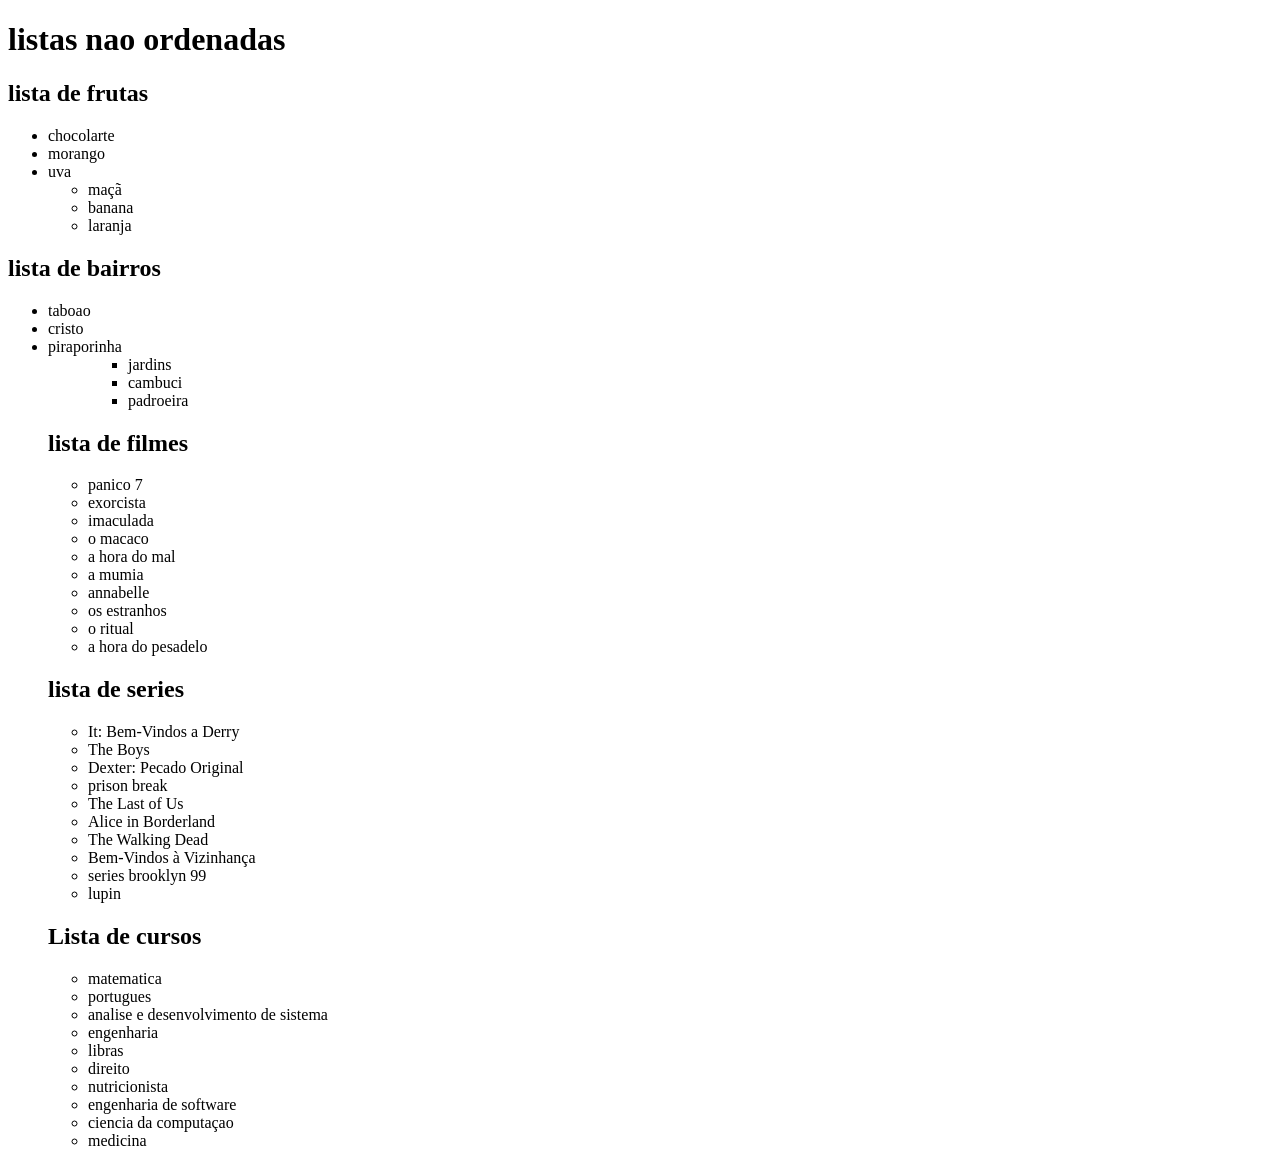
==== aulas/lista/nao-ordenada.html @ aab24412 "list nao ordenada e ordenada" ====
<!DOCTYPE html>
<html lang="pt-br">
<head>
    <meta charset="UTF-8">
    <meta name="viewport" content="width=device-width, initial-scale=1.0">
    <title>nao ordenada</title>
</head>
<body>
    <h1>listas nao ordenadas</h1>
    <h2>lista de frutas</h2>
    <ul>
        <li>chocolarte</li>
        <li>morango</li>
        <li>uva</li>
    <ul>
        <li>maçã</li>
        <li>banana</li>
        <li>laranja</li>
    </ul>
    </ul>
    <h2>lista de bairros</h2>
    <ul>
        <li>taboao</li>
        <li>cristo</li>
        <li>piraporinha</li>
    <ul>
        <ul>
        <li>jardins</li>
        <li>cambuci</li>
        <li>padroeira</li>
    </ul>
    </ul>
    <h2>lista de filmes</h2>
    <ul>
        <li>panico 7</li>
        <li>exorcista</li>
        <li>imaculada</li>
        <li>o macaco</li>
        <li>a hora do mal</li>
        <li>a mumia</li>
        <li>annabelle</li>
        <li>os estranhos</li>
        <li>o ritual</li>
        <li>a hora do pesadelo</li>
    </ul>
    <h2>lista de series</h2>
    <ul>
        <li>It: Bem-Vindos a Derry</li>
        <li>The Boys</li>
        <li>Dexter: Pecado Original</li>
        <li>prison break</li>
        <li>The Last of Us</li>
        <li>Alice in Borderland</li>
        <li>The Walking Dead</li>
        <li>Bem-Vindos à Vizinhança</li>
        <li>series brooklyn 99</li>
        <li>lupin</li>
    </ul>
    <h2>Lista de cursos</h2>
    <ul>
        <li>matematica</li>
        <li>portugues</li>
        <li>analise e desenvolvimento de sistema</li>
        <li>engenharia</li>
        <li>libras</li>
        <li>direito</li>
        <li>nutricionista</li>
        <li>engenharia de software</li>
        <li>ciencia da computaçao</li>
        <li>medicina</li>
    </ul>
</body>
</html>
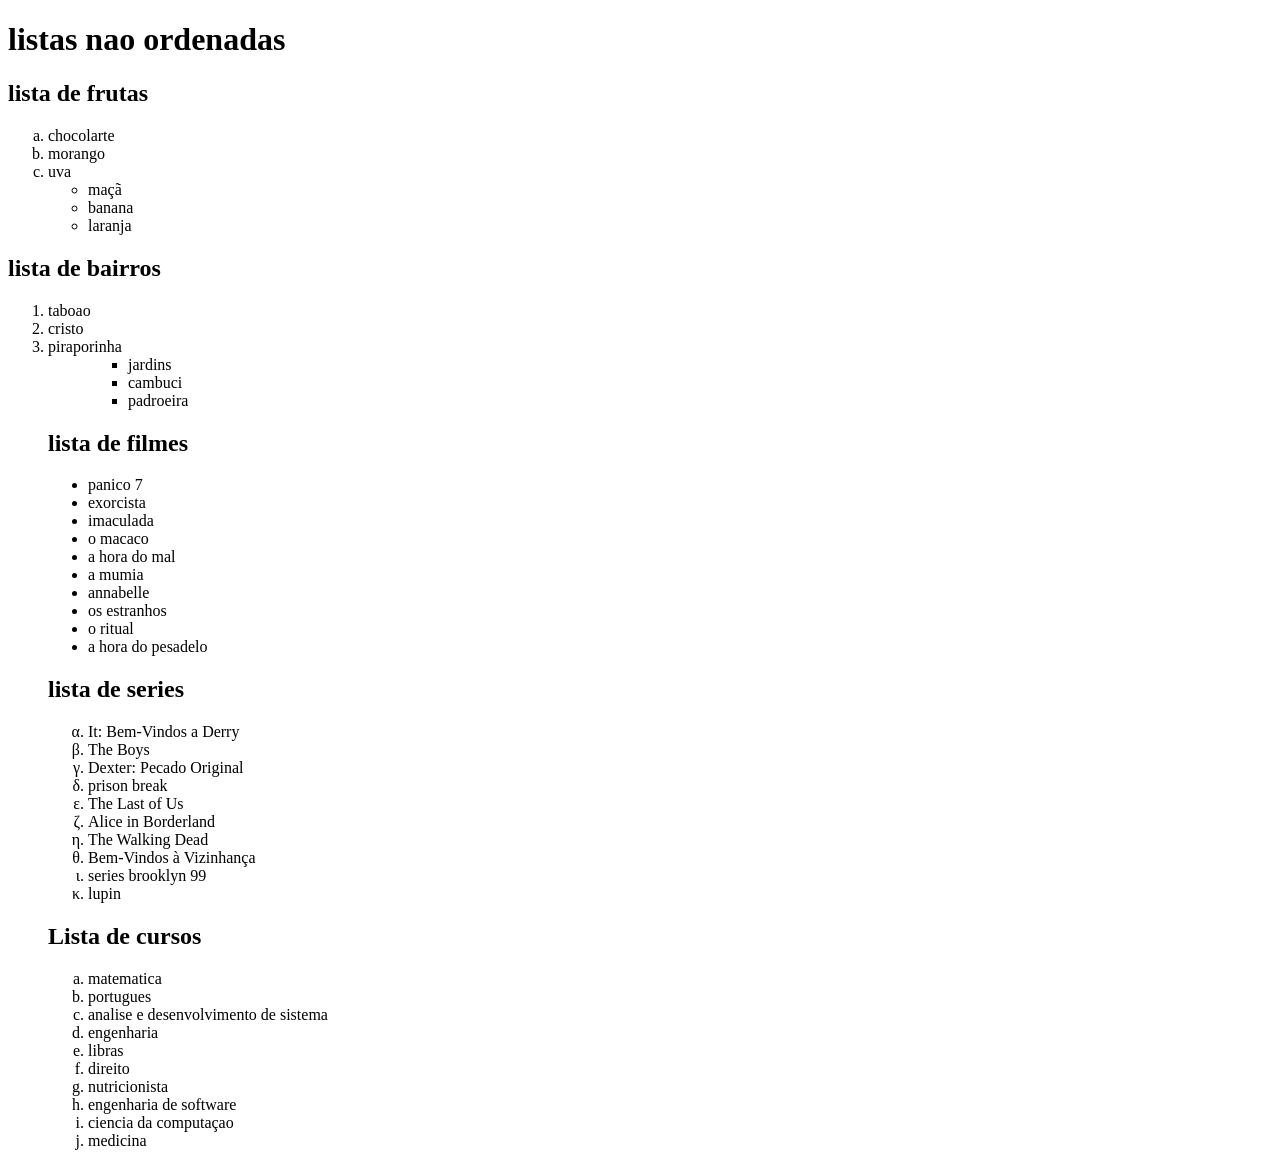
==== commit 3d6db88c: "lista nao ordenada e ordenada complemento de atividade" ====
--- a/aulas/lista/nao-ordenada.html
+++ b/aulas/lista/nao-ordenada.html
@@ -1,73 +1,76 @@
 <!DOCTYPE html>
 <html lang="pt-br">
+
 <head>
     <meta charset="UTF-8">
     <meta name="viewport" content="width=device-width, initial-scale=1.0">
     <title>nao ordenada</title>
 </head>
+
 <body>
     <h1>listas nao ordenadas</h1>
     <h2>lista de frutas</h2>
-    <ul>
+    <ul style="list-style-type: lower-alpha;">
         <li>chocolarte</li>
         <li>morango</li>
         <li>uva</li>
-    <ul>
-        <li>maçã</li>
-        <li>banana</li>
-        <li>laranja</li>
-    </ul>
+        <ul>
+            <li>maçã</li>
+            <li>banana</li>
+            <li>laranja</li>
+        </ul>
     </ul>
     <h2>lista de bairros</h2>
-    <ul>
+    <ul style="list-style-type: decimal;">
         <li>taboao</li>
         <li>cristo</li>
         <li>piraporinha</li>
-    <ul>
         <ul>
-        <li>jardins</li>
-        <li>cambuci</li>
-        <li>padroeira</li>
-    </ul>
-    </ul>
-    <h2>lista de filmes</h2>
-    <ul>
-        <li>panico 7</li>
-        <li>exorcista</li>
-        <li>imaculada</li>
-        <li>o macaco</li>
-        <li>a hora do mal</li>
-        <li>a mumia</li>
-        <li>annabelle</li>
-        <li>os estranhos</li>
-        <li>o ritual</li>
-        <li>a hora do pesadelo</li>
-    </ul>
-    <h2>lista de series</h2>
-    <ul>
-        <li>It: Bem-Vindos a Derry</li>
-        <li>The Boys</li>
-        <li>Dexter: Pecado Original</li>
-        <li>prison break</li>
-        <li>The Last of Us</li>
-        <li>Alice in Borderland</li>
-        <li>The Walking Dead</li>
-        <li>Bem-Vindos à Vizinhança</li>
-        <li>series brooklyn 99</li>
-        <li>lupin</li>
-    </ul>
-    <h2>Lista de cursos</h2>
-    <ul>
-        <li>matematica</li>
-        <li>portugues</li>
-        <li>analise e desenvolvimento de sistema</li>
-        <li>engenharia</li>
-        <li>libras</li>
-        <li>direito</li>
-        <li>nutricionista</li>
-        <li>engenharia de software</li>
-        <li>ciencia da computaçao</li>
-        <li>medicina</li>
-    </ul>
+            <ul>
+                <li>jardins</li>
+                <li>cambuci</li>
+                <li>padroeira</li>
+            </ul>
+        </ul>
+        <h2>lista de filmes</h2>
+        <ul style="list-style-type: disc;">
+            <li>panico 7</li>
+            <li>exorcista</li>
+            <li>imaculada</li>
+            <li>o macaco</li>
+            <li>a hora do mal</li>
+            <li>a mumia</li>
+            <li>annabelle</li>
+            <li>os estranhos</li>
+            <li>o ritual</li>
+            <li>a hora do pesadelo</li>
+        </ul>
+        <h2>lista de series</h2>
+        <ul style="list-style-type: lower-greek;">
+            <li>It: Bem-Vindos a Derry</li>
+            <li>The Boys</li>
+            <li>Dexter: Pecado Original</li>
+            <li>prison break</li>
+            <li>The Last of Us</li>
+            <li>Alice in Borderland</li>
+            <li>The Walking Dead</li>
+            <li>Bem-Vindos à Vizinhança</li>
+            <li>series brooklyn 99</li>
+            <li>lupin</li>
+        </ul>
+        <h2>Lista de cursos</h2>
+        <ul style="list-style-type: lower-latin;">
+            <li>matematica</li>
+            <li>portugues</li>
+            <li>analise e desenvolvimento de sistema</li>
+            <li>engenharia</li>
+            <li>libras</li>
+            <li>direito</li>
+            <li>nutricionista</li>
+            <li>engenharia de software</li>
+            <li>ciencia da computaçao</li>
+            <li>medicina</li>
+        </ul>
 </body>
+
 </html>
